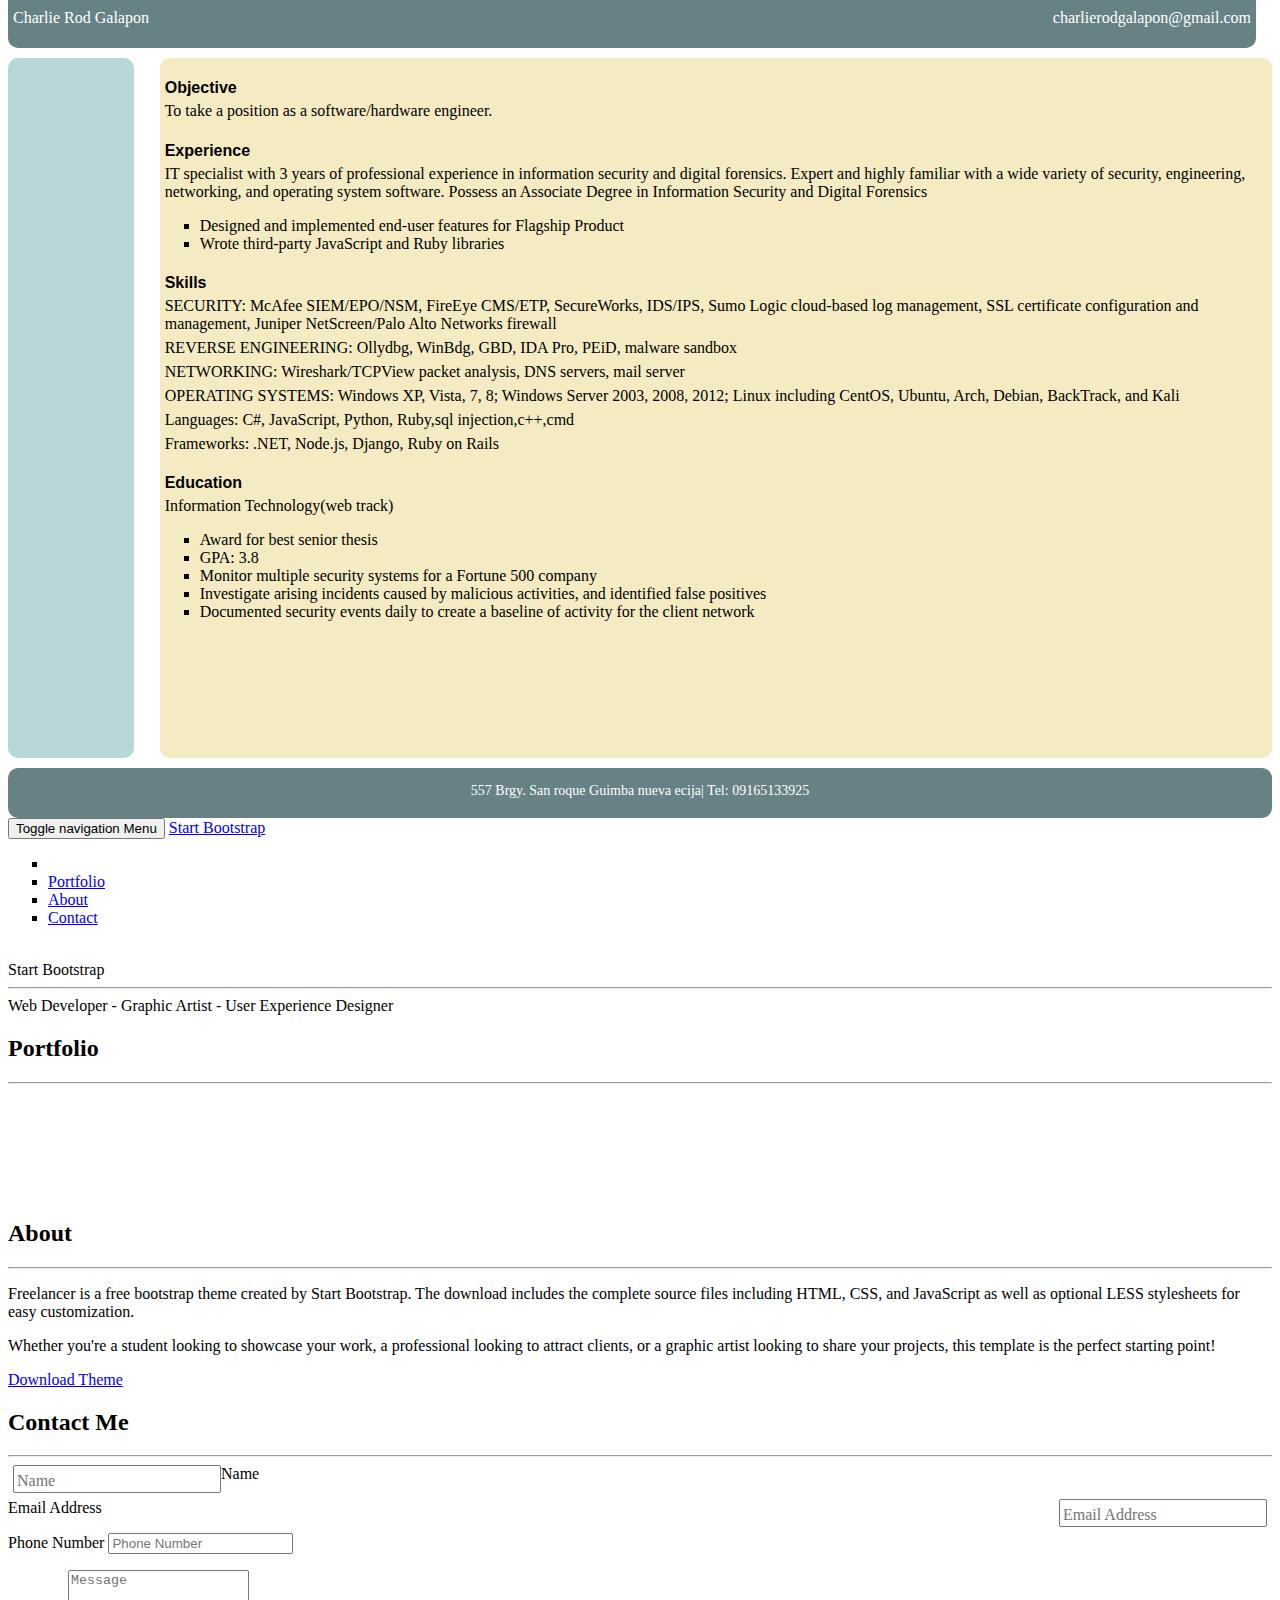
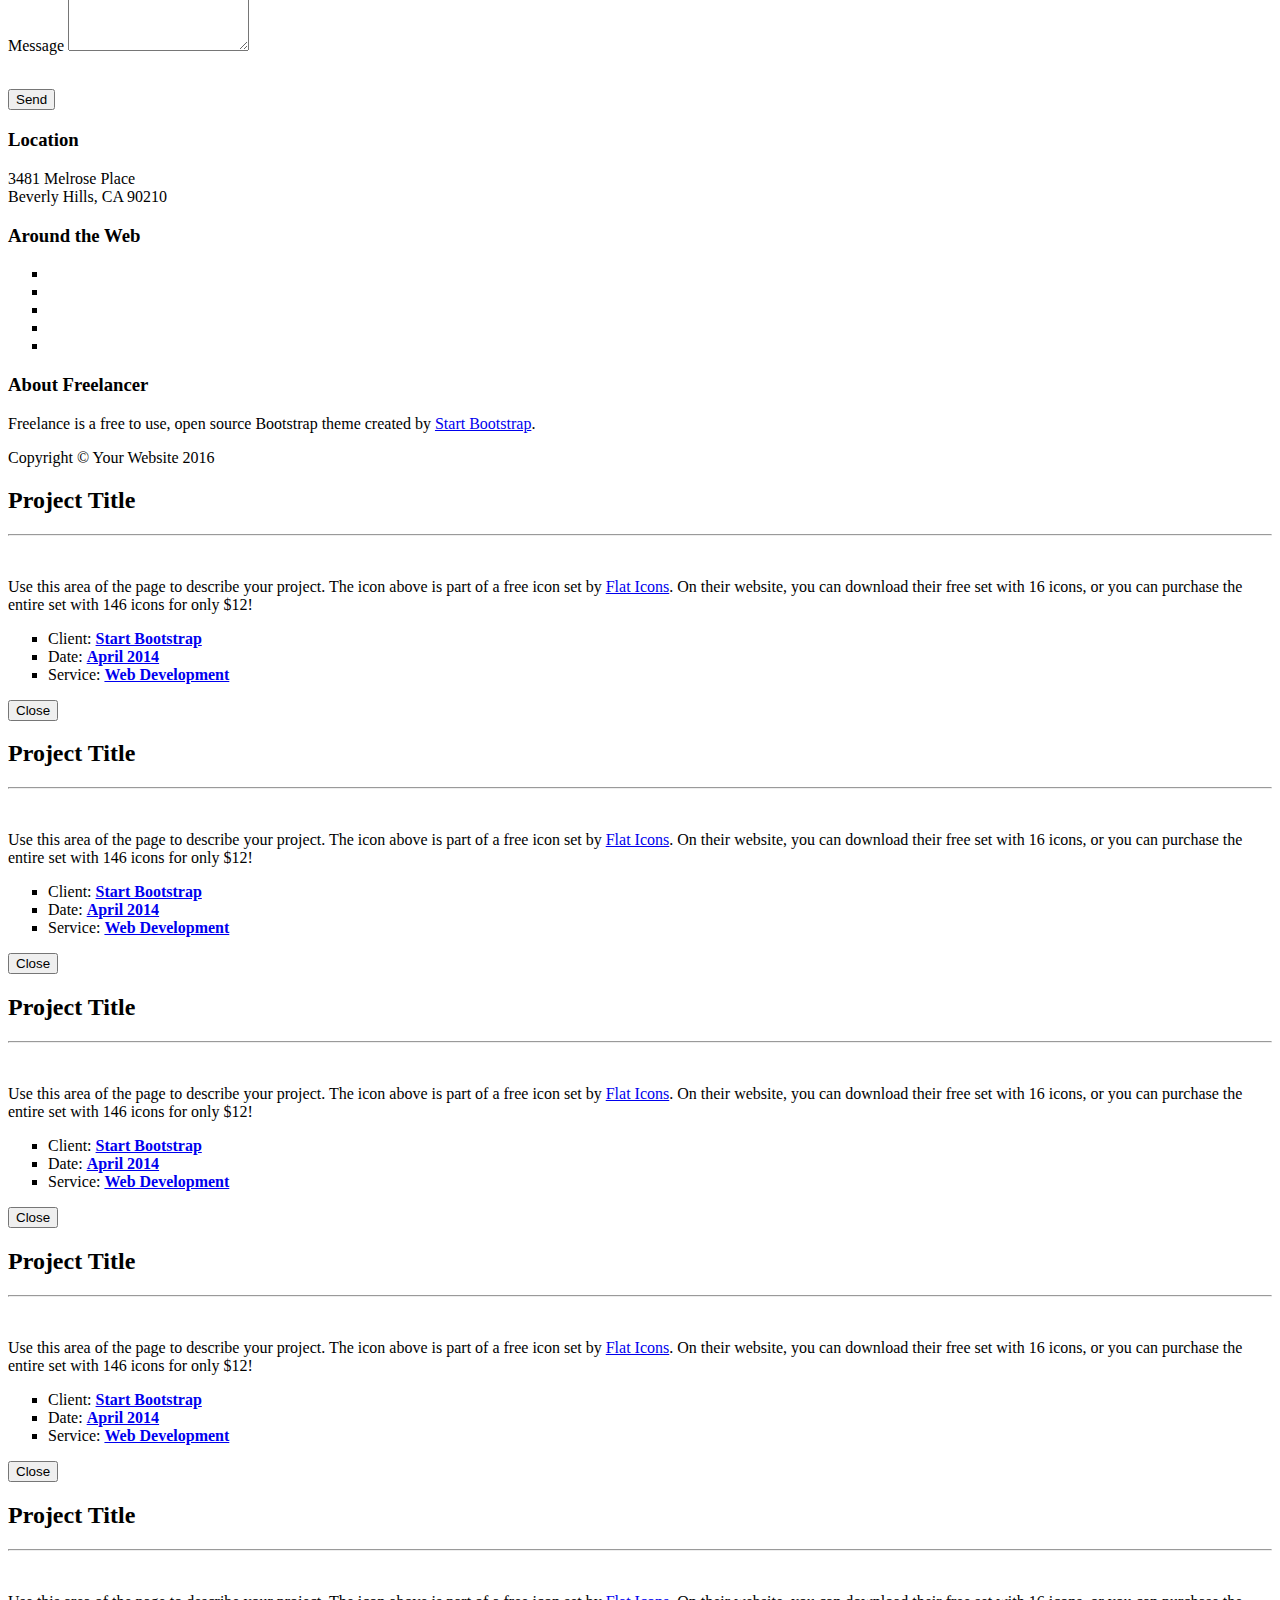
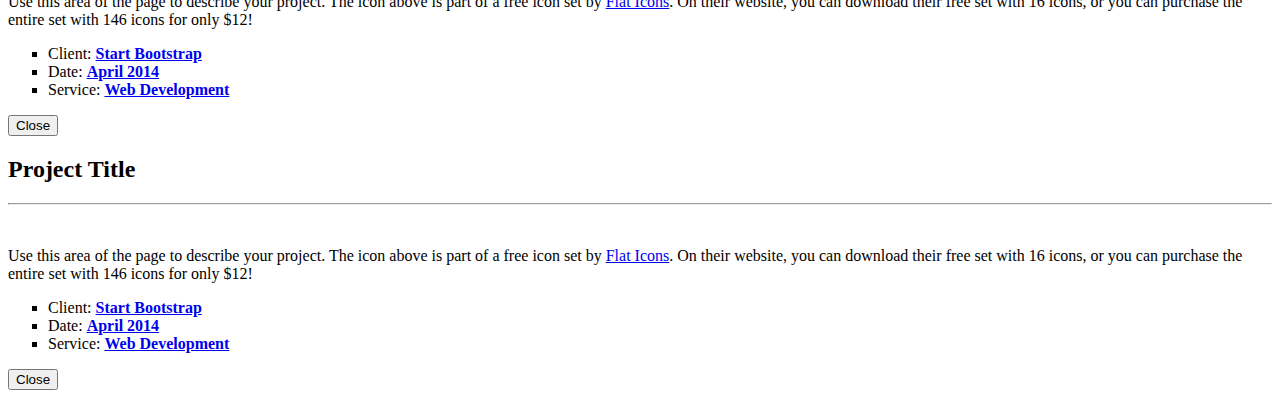
==== charlie.html @ 38dd4cf4 "Add files via upload" ====
<!DOCTYPE html>
<html>
	<head>
		<link type="text/css" rel="stylesheet" href="charlie.css"/>
		<title></title>
	</head>
	<body>
		<div id="header">
			<p id="name">Charlie Rod Galapon</p>
			<a href="charlierodgalapon@gmail.com"><p id="email">charlierodgalapon@gmail.com</p></a>

		</div>
		<div class="left"></div>

		<div class="right">
			<h4>Objective</h4>
			<p>To take a position as a software/hardware engineer.
			</p>
			<h4>Experience</h4>
			<p>IT specialist with 3 years of professional experience in information security and digital forensics. Expert and highly familiar with a wide
			variety of security, engineering, networking, and operating system software. Possess an Associate Degree in Information Security and Digital
			Forensics</p>
			<ul>
				<li>Designed and implemented end-user features for Flagship Product</li>
				<li>Wrote third-party JavaScript and Ruby libraries</li>
			</ul>
			<h4>Skills</h4>
			<p>SECURITY: McAfee SIEM/EPO/NSM, FireEye CMS/ETP, SecureWorks, IDS/IPS, Sumo Logic cloud-based log management, SSL certificate configuration and management, Juniper NetScreen/Palo Alto Networks firewall</p>

			<p>REVERSE ENGINEERING: Ollydbg, WinBdg, GBD, IDA Pro, PEiD, malware sandbox</p>

			<p>NETWORKING: Wireshark/TCPView packet analysis, DNS servers, mail server</p>

			<p>OPERATING SYSTEMS: Windows XP, Vista, 7, 8; Windows Server 2003, 2008, 2012; Linux including CentOS, Ubuntu, Arch, Debian, BackTrack, and Kali</p>
			<p>Languages: C#, JavaScript, Python, Ruby,sql injection,c++,cmd</p>
			<p>Frameworks: .NET, Node.js, Django, Ruby on Rails</p>
			<h4>Education</h4>
			<p>Information Technology(web track)</p>
			<ul>
				<li>Award for best senior thesis</li>
				<li>GPA: 3.8</li>
				<li>Monitor multiple security systems for a Fortune 500 company</li>
				<li>Investigate arising incidents caused by malicious activities, and identified false positives</li>
				<li>Documented security events daily to create a baseline of activity for the client network</li>
			</ul>
		</div>
		<div id="footer">
		<p>557 Brgy. San roque Guimba nueva ecija| Tel: 09165133925</p>
		</div>
	</body>
</html><!DOCTYPE html>
<html lang="en">

<head>

    <meta charset="utf-8">
    <meta http-equiv="X-UA-Compatible" content="IE=edge">
    <meta name="viewport" content="width=device-width, initial-scale=1">
    <meta name="description" content="">
    <meta name="author" content="">

    <title>Freelancer - Start Bootstrap Theme</title>

    <!-- Bootstrap Core CSS -->
    <link href="vendor/bootstrap/css/bootstrap.min.css" rel="stylesheet">

    <!-- Theme CSS -->
    <link href="css/freelancer.min.css" rel="stylesheet">

    <!-- Custom Fonts -->
    <link href="vendor/font-awesome/css/font-awesome.min.css" rel="stylesheet" type="text/css">
    <link href="https://fonts.googleapis.com/css?family=Montserrat:400,700" rel="stylesheet" type="text/css">
    <link href="https://fonts.googleapis.com/css?family=Lato:400,700,400italic,700italic" rel="stylesheet" type="text/css">

    <!-- HTML5 Shim and Respond.js IE8 support of HTML5 elements and media queries -->
    <!-- WARNING: Respond.js doesn't work if you view the page via file:// -->
    <!--[if lt IE 9]>
        <script src="https://oss.maxcdn.com/libs/html5shiv/3.7.0/html5shiv.js"></script>
        <script src="https://oss.maxcdn.com/libs/respond.js/1.4.2/respond.min.js"></script>
    <![endif]-->

</head>

<body id="page-top" class="index">

    <!-- Navigation -->
    <nav id="mainNav" class="navbar navbar-default navbar-fixed-top navbar-custom">
        <div class="container">
            <!-- Brand and toggle get grouped for better mobile display -->
            <div class="navbar-header page-scroll">
                <button type="button" class="navbar-toggle" data-toggle="collapse" data-target="#bs-example-navbar-collapse-1">
                    <span class="sr-only">Toggle navigation</span> Menu <i class="fa fa-bars"></i>
                </button>
                <a class="navbar-brand" href="#page-top">Start Bootstrap</a>
            </div>

            <!-- Collect the nav links, forms, and other content for toggling -->
            <div class="collapse navbar-collapse" id="bs-example-navbar-collapse-1">
                <ul class="nav navbar-nav navbar-right">
                    <li class="hidden">
                        <a href="#page-top"></a>
                    </li>
                    <li class="page-scroll">
                        <a href="#portfolio">Portfolio</a>
                    </li>
                    <li class="page-scroll">
                        <a href="#about">About</a>
                    </li>
                    <li class="page-scroll">
                        <a href="#contact">Contact</a>
                    </li>
                </ul>
            </div>
            <!-- /.navbar-collapse -->
        </div>
        <!-- /.container-fluid -->
    </nav>

    <!-- Header -->
    <header>
        <div class="container">
            <div class="row">
                <div class="col-lg-12">
                    <img class="img-responsive" src="img/profile.png" alt="">
                    <div class="intro-text">
                        <span class="name">Start Bootstrap</span>
                        <hr class="star-light">
                        <span class="skills">Web Developer - Graphic Artist - User Experience Designer</span>
                    </div>
                </div>
            </div>
        </div>
    </header>

    <!-- Portfolio Grid Section -->
    <section id="portfolio">
        <div class="container">
            <div class="row">
                <div class="col-lg-12 text-center">
                    <h2>Portfolio</h2>
                    <hr class="star-primary">
                </div>
            </div>
            <div class="row">
                <div class="col-sm-4 portfolio-item">
                    <a href="#portfolioModal1" class="portfolio-link" data-toggle="modal">
                        <div class="caption">
                            <div class="caption-content">
                                <i class="fa fa-search-plus fa-3x"></i>
                            </div>
                        </div>
                        <img src="img/portfolio/cabin.png" class="img-responsive" alt="">
                    </a>
                </div>
                <div class="col-sm-4 portfolio-item">
                    <a href="#portfolioModal2" class="portfolio-link" data-toggle="modal">
                        <div class="caption">
                            <div class="caption-content">
                                <i class="fa fa-search-plus fa-3x"></i>
                            </div>
                        </div>
                        <img src="img/portfolio/cake.png" class="img-responsive" alt="">
                    </a>
                </div>
                <div class="col-sm-4 portfolio-item">
                    <a href="#portfolioModal3" class="portfolio-link" data-toggle="modal">
                        <div class="caption">
                            <div class="caption-content">
                                <i class="fa fa-search-plus fa-3x"></i>
                            </div>
                        </div>
                        <img src="img/portfolio/circus.png" class="img-responsive" alt="">
                    </a>
                </div>
                <div class="col-sm-4 portfolio-item">
                    <a href="#portfolioModal4" class="portfolio-link" data-toggle="modal">
                        <div class="caption">
                            <div class="caption-content">
                                <i class="fa fa-search-plus fa-3x"></i>
                            </div>
                        </div>
                        <img src="img/portfolio/game.png" class="img-responsive" alt="">
                    </a>
                </div>
                <div class="col-sm-4 portfolio-item">
                    <a href="#portfolioModal5" class="portfolio-link" data-toggle="modal">
                        <div class="caption">
                            <div class="caption-content">
                                <i class="fa fa-search-plus fa-3x"></i>
                            </div>
                        </div>
                        <img src="img/portfolio/safe.png" class="img-responsive" alt="">
                    </a>
                </div>
                <div class="col-sm-4 portfolio-item">
                    <a href="#portfolioModal6" class="portfolio-link" data-toggle="modal">
                        <div class="caption">
                            <div class="caption-content">
                                <i class="fa fa-search-plus fa-3x"></i>
                            </div>
                        </div>
                        <img src="img/portfolio/submarine.png" class="img-responsive" alt="">
                    </a>
                </div>
            </div>
        </div>
    </section>

    <!-- About Section -->
    <section class="success" id="about">
        <div class="container">
            <div class="row">
                <div class="col-lg-12 text-center">
                    <h2>About</h2>
                    <hr class="star-light">
                </div>
            </div>
            <div class="row">
                <div class="col-lg-4 col-lg-offset-2">
                    <p>Freelancer is a free bootstrap theme created by Start Bootstrap. The download includes the complete source files including HTML, CSS, and JavaScript as well as optional LESS stylesheets for easy customization.</p>
                </div>
                <div class="col-lg-4">
                    <p>Whether you're a student looking to showcase your work, a professional looking to attract clients, or a graphic artist looking to share your projects, this template is the perfect starting point!</p>
                </div>
                <div class="col-lg-8 col-lg-offset-2 text-center">
                    <a href="#" class="btn btn-lg btn-outline">
                        <i class="fa fa-download"></i> Download Theme
                    </a>
                </div>
            </div>
        </div>
    </section>

    <!-- Contact Section -->
    <section id="contact">
        <div class="container">
            <div class="row">
                <div class="col-lg-12 text-center">
                    <h2>Contact Me</h2>
                    <hr class="star-primary">
                </div>
            </div>
            <div class="row">
                <div class="col-lg-8 col-lg-offset-2">
                    <!-- To configure the contact form email address, go to mail/contact_me.php and update the email address in the PHP file on line 19. -->
                    <!-- The form should work on most web servers, but if the form is not working you may need to configure your web server differently. -->
                    <form name="sentMessage" id="contactForm" novalidate>
                        <div class="row control-group">
                            <div class="form-group col-xs-12 floating-label-form-group controls">
                                <label>Name</label>
                                <input type="text" class="form-control" placeholder="Name" id="name" required data-validation-required-message="Please enter your name.">
                                <p class="help-block text-danger"></p>
                            </div>
                        </div>
                        <div class="row control-group">
                            <div class="form-group col-xs-12 floating-label-form-group controls">
                                <label>Email Address</label>
                                <input type="email" class="form-control" placeholder="Email Address" id="email" required data-validation-required-message="Please enter your email address.">
                                <p class="help-block text-danger"></p>
                            </div>
                        </div>
                        <div class="row control-group">
                            <div class="form-group col-xs-12 floating-label-form-group controls">
                                <label>Phone Number</label>
                                <input type="tel" class="form-control" placeholder="Phone Number" id="phone" required data-validation-required-message="Please enter your phone number.">
                                <p class="help-block text-danger"></p>
                            </div>
                        </div>
                        <div class="row control-group">
                            <div class="form-group col-xs-12 floating-label-form-group controls">
                                <label>Message</label>
                                <textarea rows="5" class="form-control" placeholder="Message" id="message" required data-validation-required-message="Please enter a message."></textarea>
                                <p class="help-block text-danger"></p>
                            </div>
                        </div>
                        <br>
                        <div id="success"></div>
                        <div class="row">
                            <div class="form-group col-xs-12">
                                <button type="submit" class="btn btn-success btn-lg">Send</button>
                            </div>
                        </div>
                    </form>
                </div>
            </div>
        </div>
    </section>

    <!-- Footer -->
    <footer class="text-center">
        <div class="footer-above">
            <div class="container">
                <div class="row">
                    <div class="footer-col col-md-4">
                        <h3>Location</h3>
                        <p>3481 Melrose Place
                            <br>Beverly Hills, CA 90210</p>
                    </div>
                    <div class="footer-col col-md-4">
                        <h3>Around the Web</h3>
                        <ul class="list-inline">
                            <li>
                                <a href="#" class="btn-social btn-outline"><i class="fa fa-fw fa-facebook"></i></a>
                            </li>
                            <li>
                                <a href="#" class="btn-social btn-outline"><i class="fa fa-fw fa-google-plus"></i></a>
                            </li>
                            <li>
                                <a href="#" class="btn-social btn-outline"><i class="fa fa-fw fa-twitter"></i></a>
                            </li>
                            <li>
                                <a href="#" class="btn-social btn-outline"><i class="fa fa-fw fa-linkedin"></i></a>
                            </li>
                            <li>
                                <a href="#" class="btn-social btn-outline"><i class="fa fa-fw fa-dribbble"></i></a>
                            </li>
                        </ul>
                    </div>
                    <div class="footer-col col-md-4">
                        <h3>About Freelancer</h3>
                        <p>Freelance is a free to use, open source Bootstrap theme created by <a href="http://startbootstrap.com">Start Bootstrap</a>.</p>
                    </div>
                </div>
            </div>
        </div>
        <div class="footer-below">
            <div class="container">
                <div class="row">
                    <div class="col-lg-12">
                        Copyright &copy; Your Website 2016
                    </div>
                </div>
            </div>
        </div>
    </footer>

    <!-- Scroll to Top Button (Only visible on small and extra-small screen sizes) -->
    <div class="scroll-top page-scroll hidden-sm hidden-xs hidden-lg hidden-md">
        <a class="btn btn-primary" href="#page-top">
            <i class="fa fa-chevron-up"></i>
        </a>
    </div>

    <!-- Portfolio Modals -->
    <div class="portfolio-modal modal fade" id="portfolioModal1" tabindex="-1" role="dialog" aria-hidden="true">
        <div class="modal-content">
            <div class="close-modal" data-dismiss="modal">
                <div class="lr">
                    <div class="rl">
                    </div>
                </div>
            </div>
            <div class="container">
                <div class="row">
                    <div class="col-lg-8 col-lg-offset-2">
                        <div class="modal-body">
                            <h2>Project Title</h2>
                            <hr class="star-primary">
                            <img src="img/portfolio/cabin.png" class="img-responsive img-centered" alt="">
                            <p>Use this area of the page to describe your project. The icon above is part of a free icon set by <a href="https://sellfy.com/p/8Q9P/jV3VZ/">Flat Icons</a>. On their website, you can download their free set with 16 icons, or you can purchase the entire set with 146 icons for only $12!</p>
                            <ul class="list-inline item-details">
                                <li>Client:
                                    <strong><a href="http://startbootstrap.com">Start Bootstrap</a>
                                    </strong>
                                </li>
                                <li>Date:
                                    <strong><a href="http://startbootstrap.com">April 2014</a>
                                    </strong>
                                </li>
                                <li>Service:
                                    <strong><a href="http://startbootstrap.com">Web Development</a>
                                    </strong>
                                </li>
                            </ul>
                            <button type="button" class="btn btn-default" data-dismiss="modal"><i class="fa fa-times"></i> Close</button>
                        </div>
                    </div>
                </div>
            </div>
        </div>
    </div>
    <div class="portfolio-modal modal fade" id="portfolioModal2" tabindex="-1" role="dialog" aria-hidden="true">
        <div class="modal-content">
            <div class="close-modal" data-dismiss="modal">
                <div class="lr">
                    <div class="rl">
                    </div>
                </div>
            </div>
            <div class="container">
                <div class="row">
                    <div class="col-lg-8 col-lg-offset-2">
                        <div class="modal-body">
                            <h2>Project Title</h2>
                            <hr class="star-primary">
                            <img src="img/portfolio/cake.png" class="img-responsive img-centered" alt="">
                            <p>Use this area of the page to describe your project. The icon above is part of a free icon set by <a href="https://sellfy.com/p/8Q9P/jV3VZ/">Flat Icons</a>. On their website, you can download their free set with 16 icons, or you can purchase the entire set with 146 icons for only $12!</p>
                            <ul class="list-inline item-details">
                                <li>Client:
                                    <strong><a href="http://startbootstrap.com">Start Bootstrap</a>
                                    </strong>
                                </li>
                                <li>Date:
                                    <strong><a href="http://startbootstrap.com">April 2014</a>
                                    </strong>
                                </li>
                                <li>Service:
                                    <strong><a href="http://startbootstrap.com">Web Development</a>
                                    </strong>
                                </li>
                            </ul>
                            <button type="button" class="btn btn-default" data-dismiss="modal"><i class="fa fa-times"></i> Close</button>
                        </div>
                    </div>
                </div>
            </div>
        </div>
    </div>
    <div class="portfolio-modal modal fade" id="portfolioModal3" tabindex="-1" role="dialog" aria-hidden="true">
        <div class="modal-content">
            <div class="close-modal" data-dismiss="modal">
                <div class="lr">
                    <div class="rl">
                    </div>
                </div>
            </div>
            <div class="container">
                <div class="row">
                    <div class="col-lg-8 col-lg-offset-2">
                        <div class="modal-body">
                            <h2>Project Title</h2>
                            <hr class="star-primary">
                            <img src="img/portfolio/circus.png" class="img-responsive img-centered" alt="">
                            <p>Use this area of the page to describe your project. The icon above is part of a free icon set by <a href="https://sellfy.com/p/8Q9P/jV3VZ/">Flat Icons</a>. On their website, you can download their free set with 16 icons, or you can purchase the entire set with 146 icons for only $12!</p>
                            <ul class="list-inline item-details">
                                <li>Client:
                                    <strong><a href="http://startbootstrap.com">Start Bootstrap</a>
                                    </strong>
                                </li>
                                <li>Date:
                                    <strong><a href="http://startbootstrap.com">April 2014</a>
                                    </strong>
                                </li>
                                <li>Service:
                                    <strong><a href="http://startbootstrap.com">Web Development</a>
                                    </strong>
                                </li>
                            </ul>
                            <button type="button" class="btn btn-default" data-dismiss="modal"><i class="fa fa-times"></i> Close</button>
                        </div>
                    </div>
                </div>
            </div>
        </div>
    </div>
    <div class="portfolio-modal modal fade" id="portfolioModal4" tabindex="-1" role="dialog" aria-hidden="true">
        <div class="modal-content">
            <div class="close-modal" data-dismiss="modal">
                <div class="lr">
                    <div class="rl">
                    </div>
                </div>
            </div>
            <div class="container">
                <div class="row">
                    <div class="col-lg-8 col-lg-offset-2">
                        <div class="modal-body">
                            <h2>Project Title</h2>
                            <hr class="star-primary">
                            <img src="img/portfolio/game.png" class="img-responsive img-centered" alt="">
                            <p>Use this area of the page to describe your project. The icon above is part of a free icon set by <a href="https://sellfy.com/p/8Q9P/jV3VZ/">Flat Icons</a>. On their website, you can download their free set with 16 icons, or you can purchase the entire set with 146 icons for only $12!</p>
                            <ul class="list-inline item-details">
                                <li>Client:
                                    <strong><a href="http://startbootstrap.com">Start Bootstrap</a>
                                    </strong>
                                </li>
                                <li>Date:
                                    <strong><a href="http://startbootstrap.com">April 2014</a>
                                    </strong>
                                </li>
                                <li>Service:
                                    <strong><a href="http://startbootstrap.com">Web Development</a>
                                    </strong>
                                </li>
                            </ul>
                            <button type="button" class="btn btn-default" data-dismiss="modal"><i class="fa fa-times"></i> Close</button>
                        </div>
                    </div>
                </div>
            </div>
        </div>
    </div>
    <div class="portfolio-modal modal fade" id="portfolioModal5" tabindex="-1" role="dialog" aria-hidden="true">
        <div class="modal-content">
            <div class="close-modal" data-dismiss="modal">
                <div class="lr">
                    <div class="rl">
                    </div>
                </div>
            </div>
            <div class="container">
                <div class="row">
                    <div class="col-lg-8 col-lg-offset-2">
                        <div class="modal-body">
                            <h2>Project Title</h2>
                            <hr class="star-primary">
                            <img src="img/portfolio/safe.png" class="img-responsive img-centered" alt="">
                            <p>Use this area of the page to describe your project. The icon above is part of a free icon set by <a href="https://sellfy.com/p/8Q9P/jV3VZ/">Flat Icons</a>. On their website, you can download their free set with 16 icons, or you can purchase the entire set with 146 icons for only $12!</p>
                            <ul class="list-inline item-details">
                                <li>Client:
                                    <strong><a href="http://startbootstrap.com">Start Bootstrap</a>
                                    </strong>
                                </li>
                                <li>Date:
                                    <strong><a href="http://startbootstrap.com">April 2014</a>
                                    </strong>
                                </li>
                                <li>Service:
                                    <strong><a href="http://startbootstrap.com">Web Development</a>
                                    </strong>
                                </li>
                            </ul>
                            <button type="button" class="btn btn-default" data-dismiss="modal"><i class="fa fa-times"></i> Close</button>
                        </div>
                    </div>
                </div>
            </div>
        </div>
    </div>
    <div class="portfolio-modal modal fade" id="portfolioModal6" tabindex="-1" role="dialog" aria-hidden="true">
        <div class="modal-content">
            <div class="close-modal" data-dismiss="modal">
                <div class="lr">
                    <div class="rl">
                    </div>
                </div>
            </div>
            <div class="container">
                <div class="row">
                    <div class="col-lg-8 col-lg-offset-2">
                        <div class="modal-body">
                            <h2>Project Title</h2>
                            <hr class="star-primary">
                            <img src="img/portfolio/submarine.png" class="img-responsive img-centered" alt="">
                            <p>Use this area of the page to describe your project. The icon above is part of a free icon set by <a href="https://sellfy.com/p/8Q9P/jV3VZ/">Flat Icons</a>. On their website, you can download their free set with 16 icons, or you can purchase the entire set with 146 icons for only $12!</p>
                            <ul class="list-inline item-details">
                                <li>Client:
                                    <strong><a href="http://startbootstrap.com">Start Bootstrap</a>
                                    </strong>
                                </li>
                                <li>Date:
                                    <strong><a href="http://startbootstrap.com">April 2014</a>
                                    </strong>
                                </li>
                                <li>Service:
                                    <strong><a href="http://startbootstrap.com">Web Development</a>
                                    </strong>
                                </li>
                            </ul>
                            <button type="button" class="btn btn-default" data-dismiss="modal"><i class="fa fa-times"></i> Close</button>
                        </div>
                    </div>
                </div>
            </div>
        </div>
    </div>

    <!-- jQuery -->
    <script src="vendor/jquery/jquery.min.js"></script>

    <!-- Bootstrap Core JavaScript -->
    <script src="vendor/bootstrap/js/bootstrap.min.js"></script>

    <!-- Plugin JavaScript -->
    <script src="https://cdnjs.cloudflare.com/ajax/libs/jquery-easing/1.3/jquery.easing.min.js"></script>

    <!-- Contact Form JavaScript -->
    <script src="js/jqBootstrapValidation.js"></script>
    <script src="js/contact_me.js"></script>

    <!-- Theme JavaScript -->
    <script src="js/freelancer.min.js"></script>

</body>

</html>
---- charlie.css ----
div {
	border-radius: 10px;
	font-family:cursive;
}

#header {
	z-index: 1;
	position: fixed;
	width: 97.5%;
	margin-top: -20px;
	height: 60px;
	background-color: #668284;
	margin-bottom: 10px;
}

#name {
	float:left;
	margin-left: 5px;
	padding-top: 5px;
	font-size: 16px;
	font-family: Cursive;
	color: #ffffff;
}

#email{
	float:right;
	margin-right: 5px;
	padding-top: 5px;
	font-size: 16px;
	font-family: Cursive;
	color: #ffffff;
}

h4 {
	margin-left: 5px;
	margin-bottom: 15px;
	font-family: Verdana, sans-serif;
}

.right p {
	margin-left: 5px;
	margin-right: 5px;
	margin-top: -10px;
	font-family: Cursive;
	color: #000000;
}

li {
	list-style-type: square;
}

a:hover {
	font-weight: bold;
}

.left {
	position: relative;
	float: left;
	margin-top: 50px;
	width: 10%;
	height: 700px;
	background-color: #B9D7D9;
	margin-bottom: 10px;
}

.right {
	position: relative;
	float: right;
	margin-top: 50px;
	width: 88%;
	height: 700px;
	background-color: #F4EBC3;
	margin-bottom: 10px;
}

#footer {
	position: relative;
	height: 50px;
	background-color: #668284;
	clear: both;
	font-family: Cursive;
	font-size: 14px;
	text-align: center;
	color: #ffffff;
}

#footer p {
	position: relative;
	padding-top: 15px;
}
.muka{
	float: center;
	margin-top:70px;
	margin-left: -130px;
	height: 5px;
	width: 5px;

}
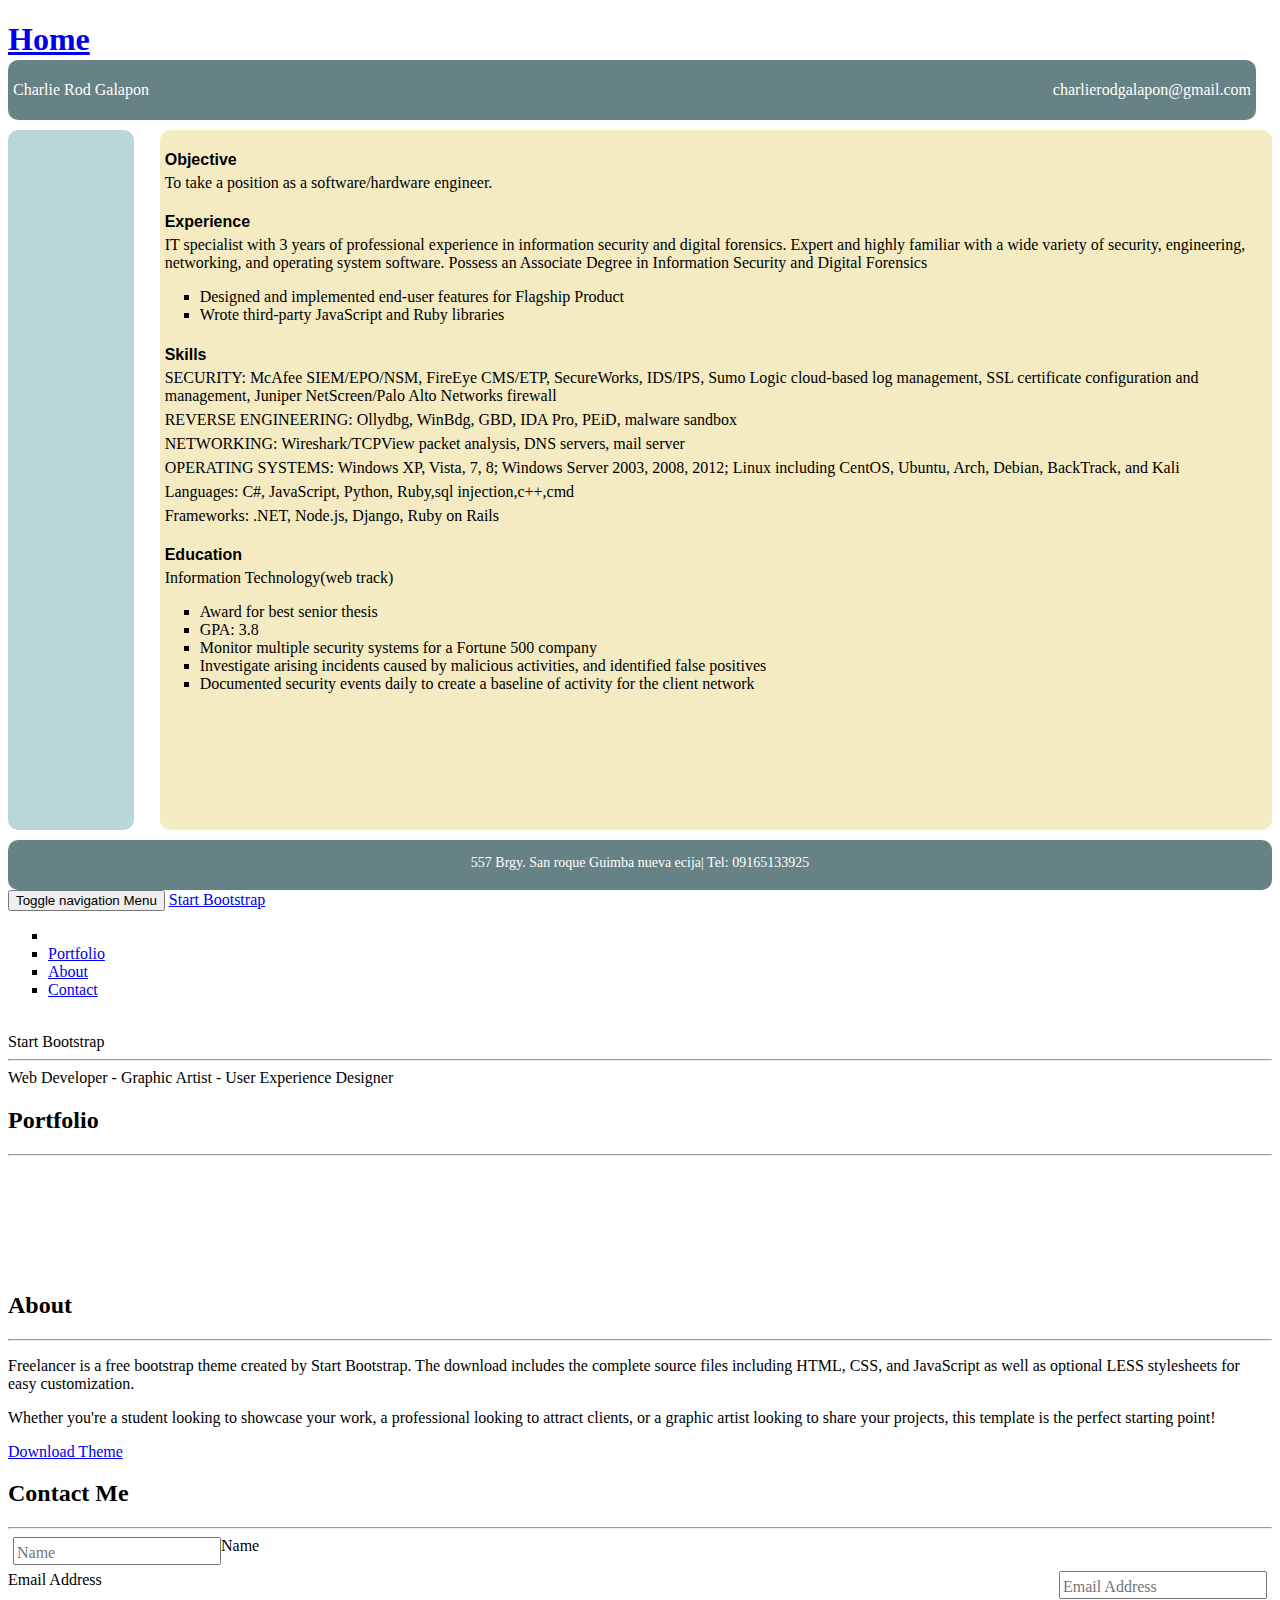
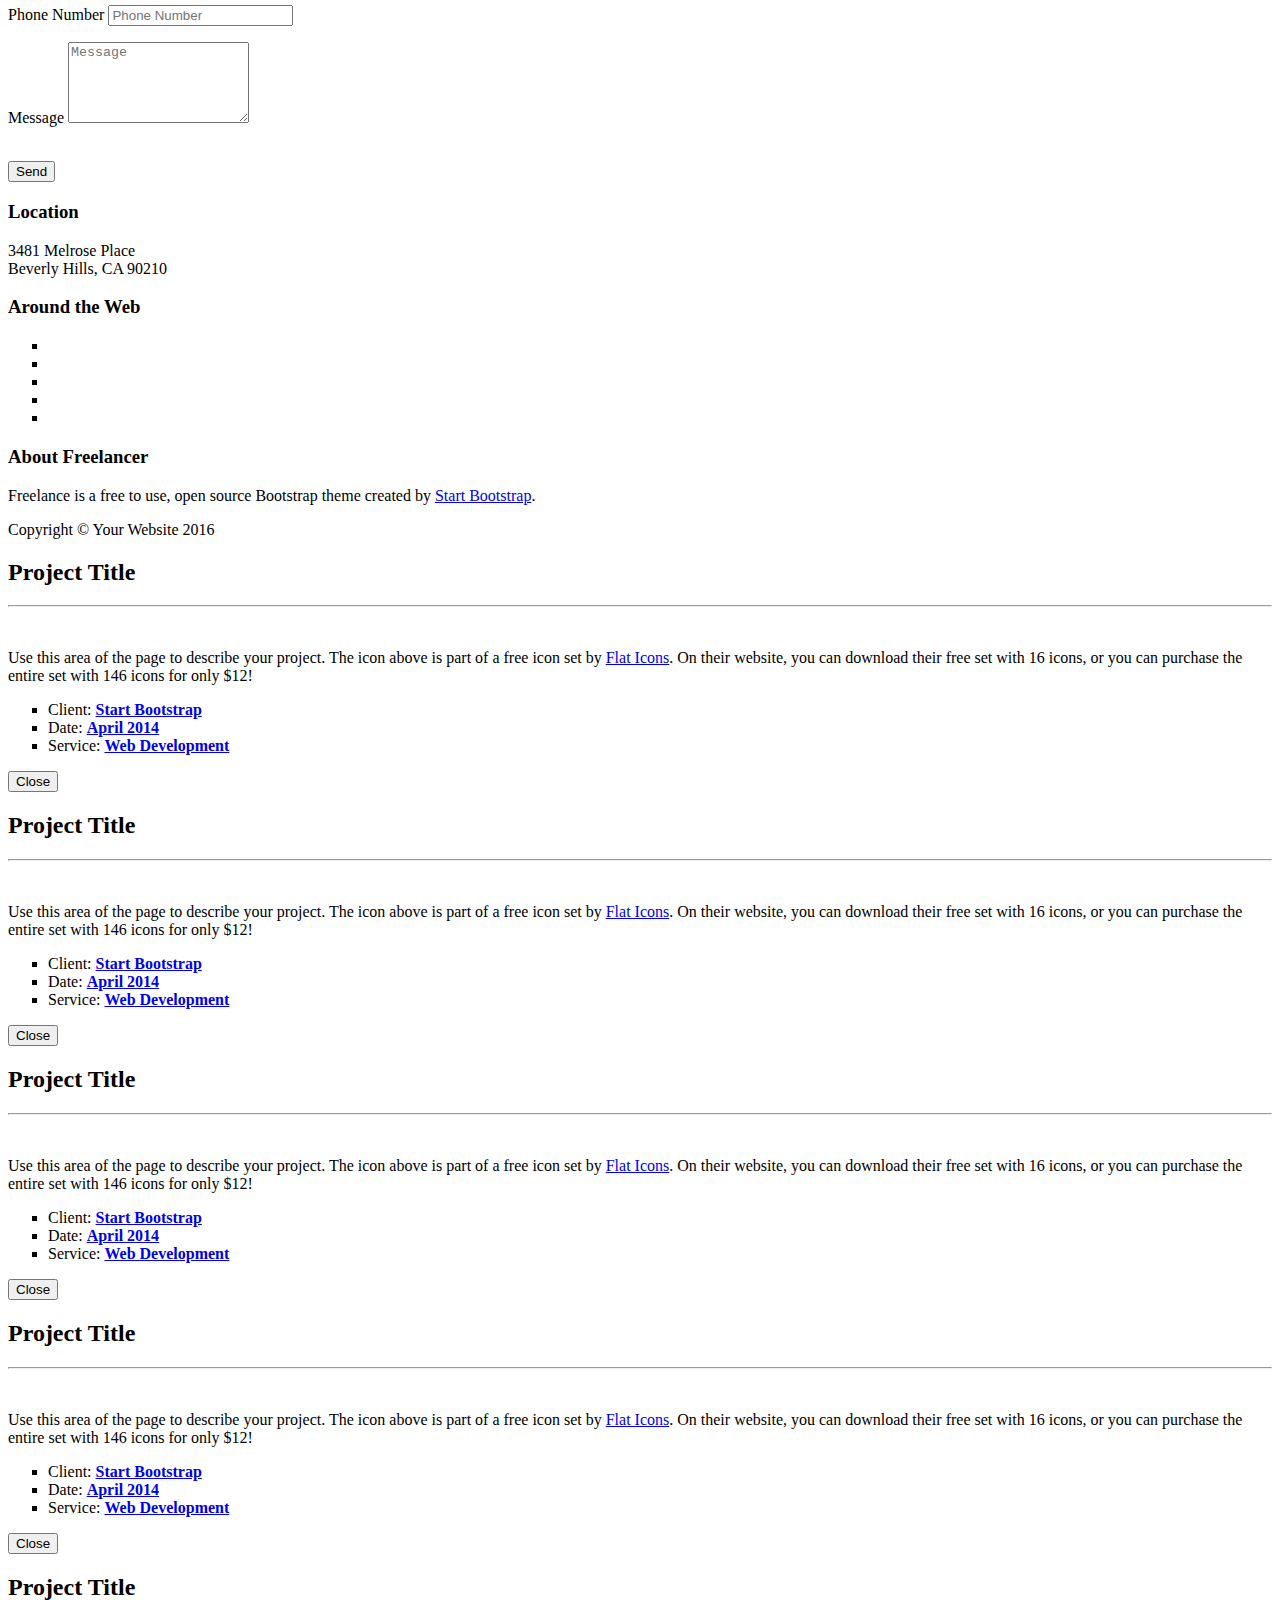
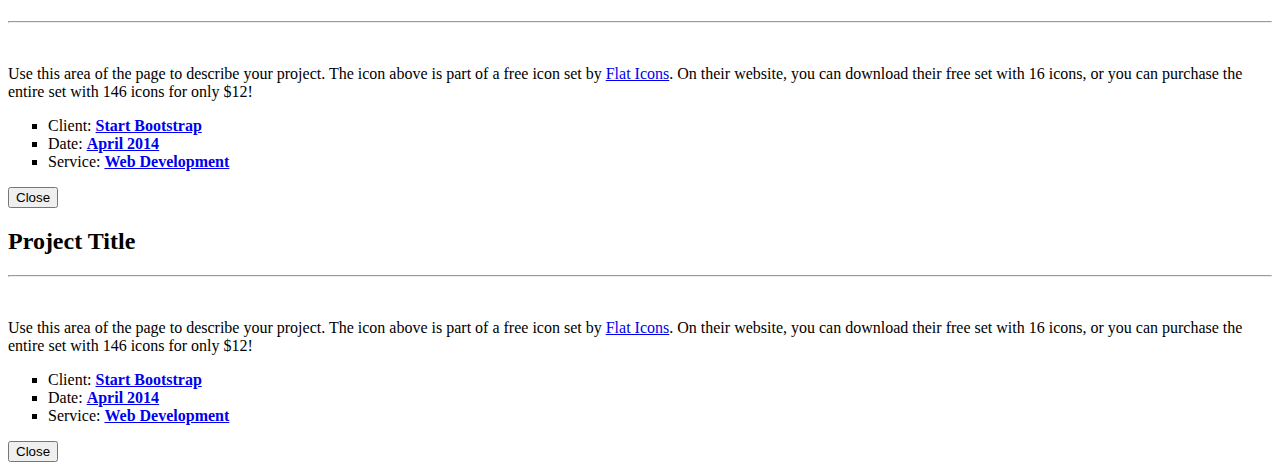
==== commit ab4be3ba: "Update charlie.html" ====
--- a/charlie.html
+++ b/charlie.html
@@ -5,6 +5,7 @@
 		<title></title>
 	</head>
 	<body>
+		<li class="active"> <a href="index.html"><h1>Home</h1></a></li>
 		<div id="header">
 			<p id="name">Charlie Rod Galapon</p>
 			<a href="charlierodgalapon@gmail.com"><p id="email">charlierodgalapon@gmail.com</p></a>
@@ -583,4 +584,4 @@
 
 </body>
 
-</html>+</html>
